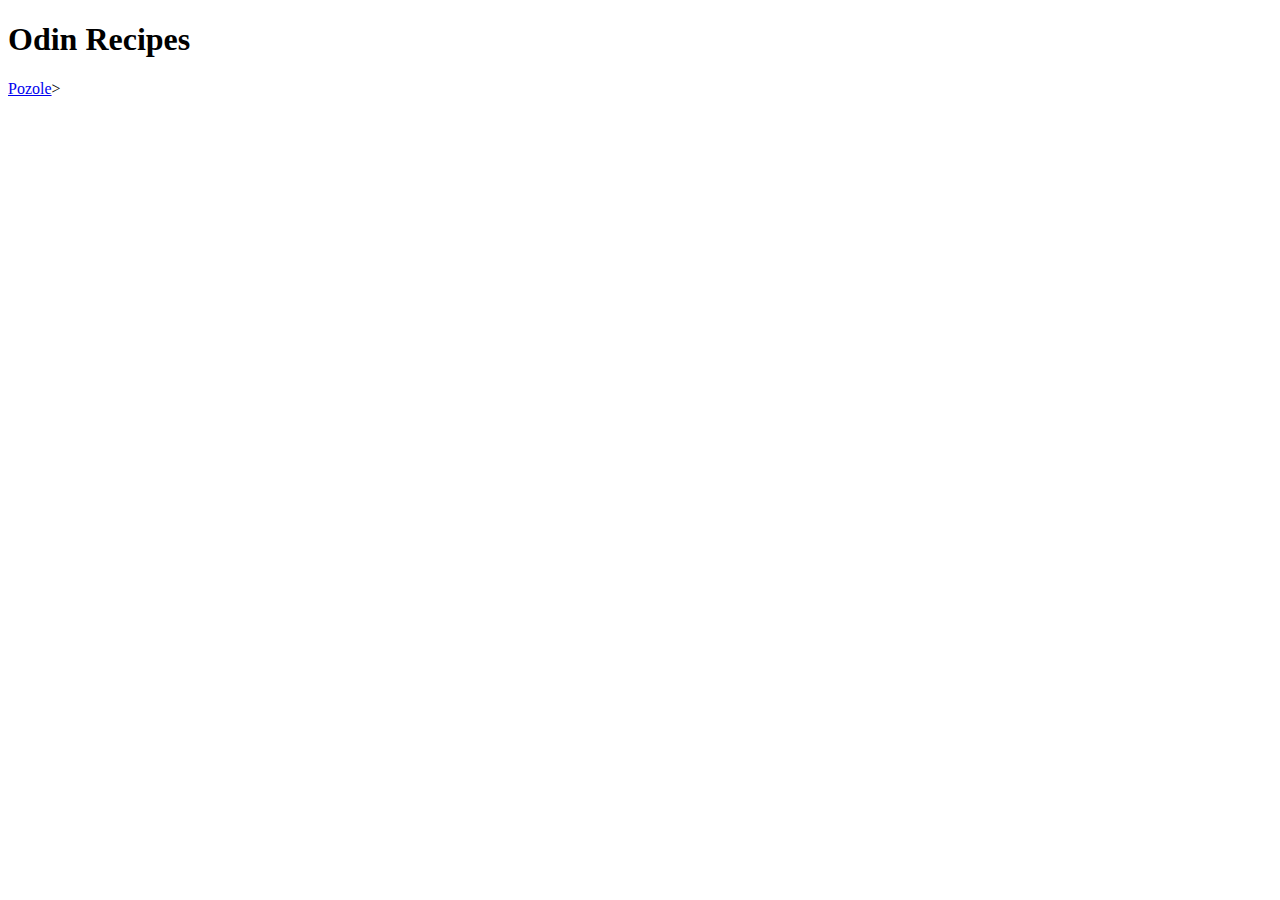
==== index.html @ 7afb268d "iteration 1 2 completed" ====
<!DOCTYPE html>
<html lang="en">
    <head>
        <meta charset="UTF-8">
        <h1><strong>Odin Recipes</strong></h1>
    </head>
    <body>
        <a href="./recipes/pozole.html">Pozole</a>>
    </body>
</html>
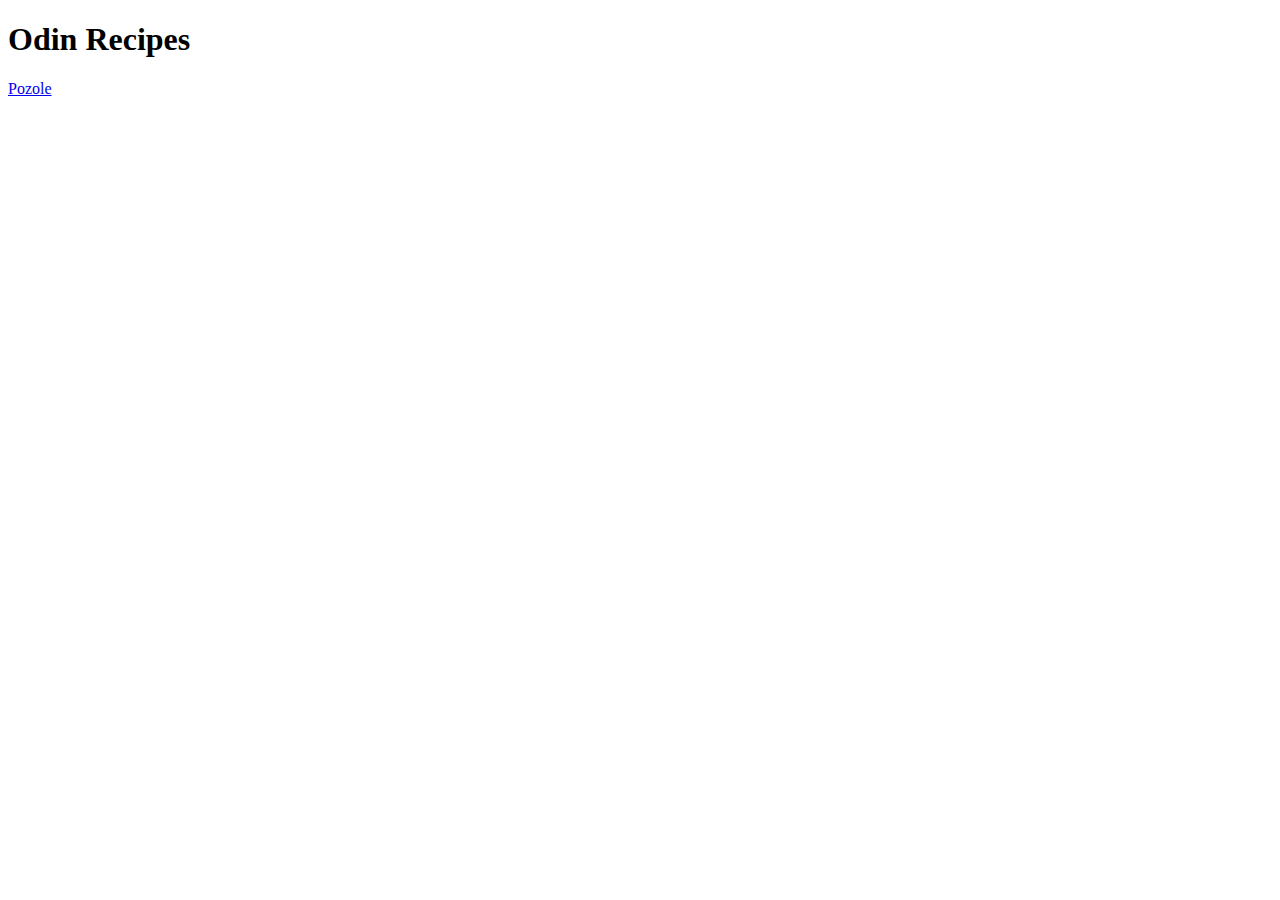
==== commit ccc9e5b2: "iteration 3" ====
--- a/index.html
+++ b/index.html
@@ -5,6 +5,6 @@
         <h1><strong>Odin Recipes</strong></h1>
     </head>
     <body>
-        <a href="./recipes/pozole.html">Pozole</a>>
+        <a href="./recipes/pozole.html">Pozole</a>
     </body>
 </html>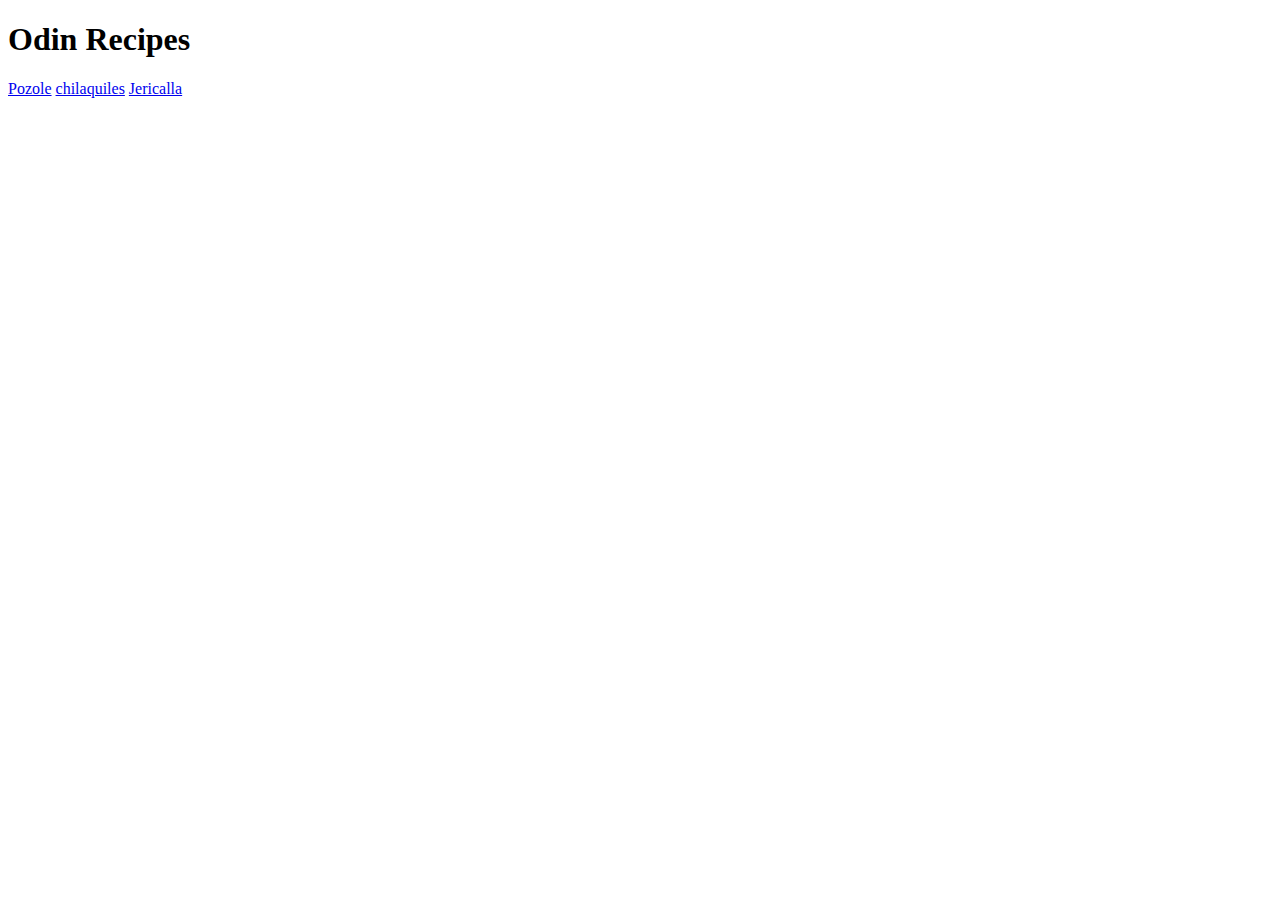
==== commit bb6ffa63: "create chilaquiles and jericalla html" ====
--- a/index.html
+++ b/index.html
@@ -6,5 +6,7 @@
     </head>
     <body>
         <a href="./recipes/pozole.html">Pozole</a>
+        <a href="./recipes/chilaquiles.html">chilaquiles</a>
+        <a href="./recipes/jericalla.html">Jericalla</a>
     </body>
 </html>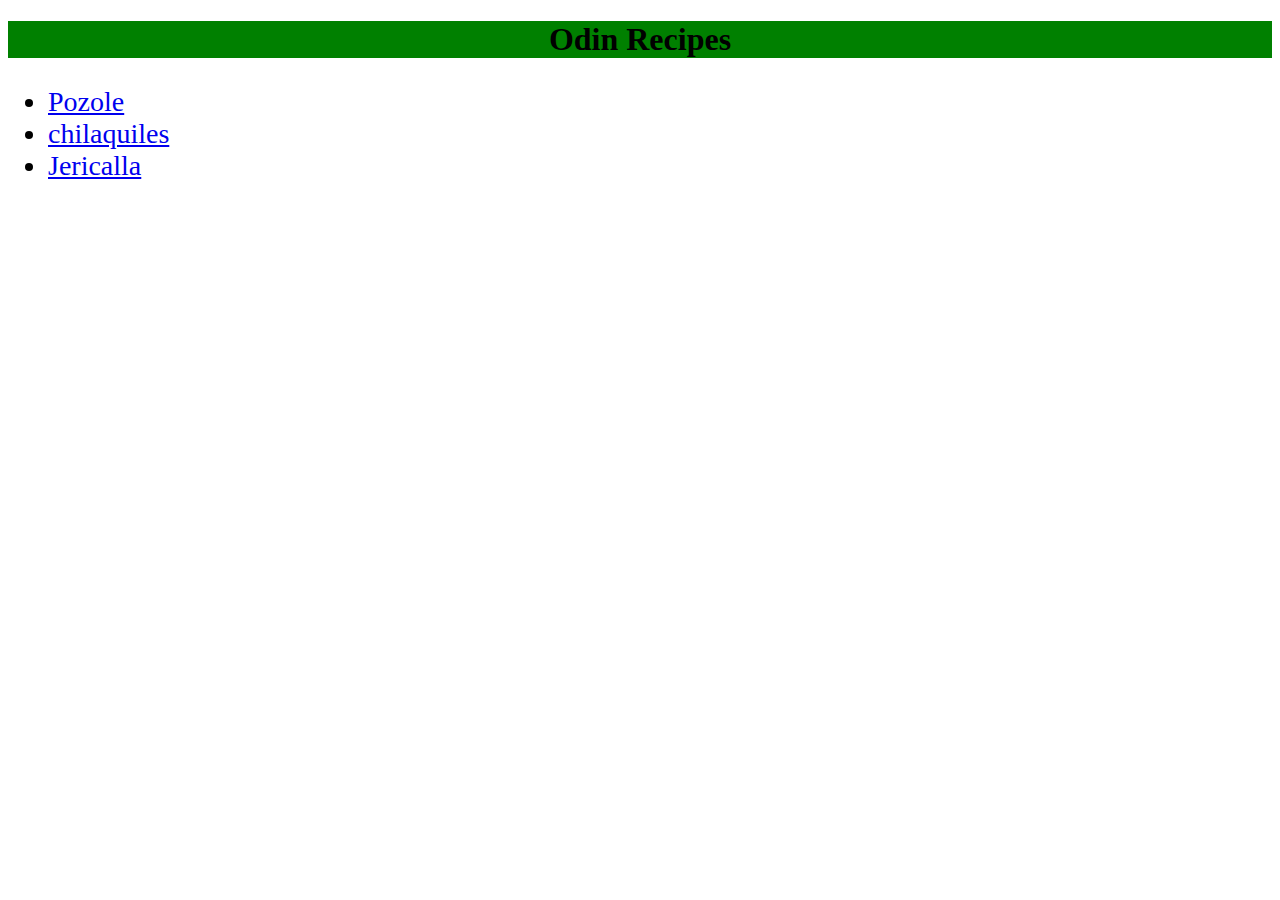
==== commit f16da4d7: "edit css files" ====
--- a/index.html
+++ b/index.html
@@ -2,11 +2,14 @@
 <html lang="en">
     <head>
         <meta charset="UTF-8">
-        <h1><strong>Odin Recipes</strong></h1>
+        <link rel="stylesheet" href="instyle.css">
     </head>
     <body>
-        <a href="./recipes/pozole.html">Pozole</a>
-        <a href="./recipes/chilaquiles.html">chilaquiles</a>
-        <a href="./recipes/jericalla.html">Jericalla</a>
+        <h1><strong>Odin Recipes</strong></h1>
+        <ul>
+            <li><a href="./recipes/pozole.html">Pozole</a></li>
+            <li><a href="./recipes/chilaquiles.html">chilaquiles</a></li>
+            <li><a href="./recipes/jericalla.html">Jericalla</a></li>
+        </ul>
     </body>
 </html>--- a/instyle.css
+++ b/instyle.css
@@ -0,0 +1,9 @@
+h1{
+    font-weight: bold;
+    background-color: green;
+    text-align: center;
+}
+
+ul{
+    font-size: 28px;
+}